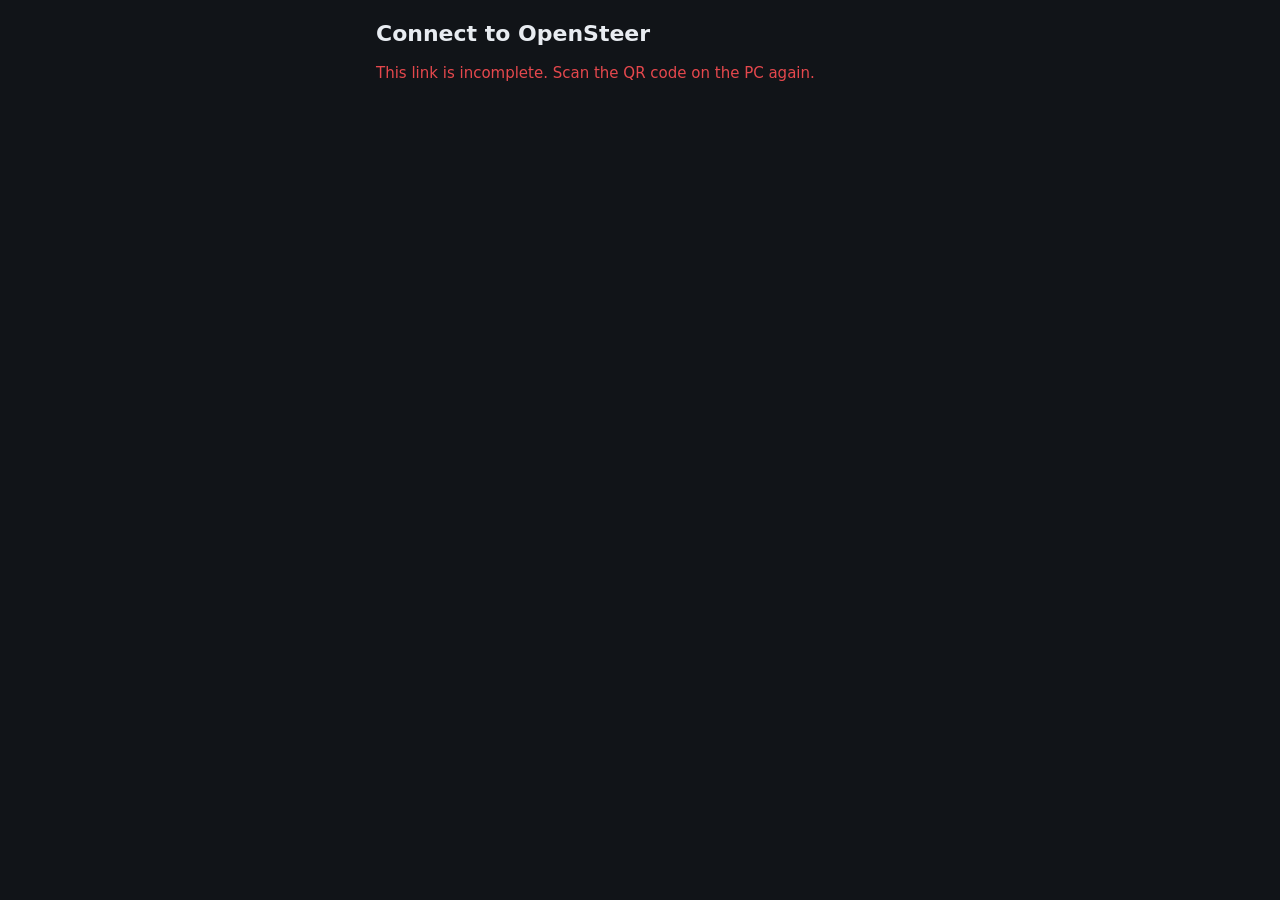
==== web/trust.html @ e8cecac9 "Phase 2: Wi-Fi and USB tethering over HTTPS, desktop window, Windows CI - certs.py: local CA (name-c" ====
<!doctype html>
<html lang="en">
<head>
  <meta charset="utf-8">
  <meta name="viewport" content="width=device-width, initial-scale=1, viewport-fit=cover">
  <meta name="theme-color" content="#111418">
  <title>OpenSteer setup</title>
  <link rel="stylesheet" href="style.css">
</head>
<body class="doc">
  <main class="guide">
    <h1>Connect to OpenSteer</h1>
    <p id="checking">Checking the secure connection…</p>

    <section id="steps" hidden>
      <p>
        Your phone needs to trust this PC once. Phones only share their motion
        sensors with secure (HTTPS) pages, and this PC uses its own certificate.
      </p>

      <ol id="ios" hidden>
        <li>Use <b>Safari</b> for this page.</li>
        <li>Tap <b>Download certificate</b> below, then <b>Allow</b>.</li>
        <li>Open <b>Settings</b>, tap <b>Profile Downloaded</b> near the top, then <b>Install</b>.</li>
        <li>Go to <b>Settings → General → About → Certificate Trust Settings</b>
            and turn on <b>OpenSteer local CA</b>.</li>
        <li>Come back here. It continues by itself, or tap <b>Continue</b>.</li>
      </ol>

      <ol id="android" hidden>
        <li>Tap <b>Download certificate</b> below.</li>
        <li>Open <b>Settings</b> and search for <b>CA certificate</b>
            (usually Security → Encryption &amp; credentials → Install a certificate → CA certificate).</li>
        <li>Tap <b>Install anyway</b> and pick <b>OpenSteer-CA.crt</b> from Downloads.</li>
        <li>Come back here. It continues by itself, or tap <b>Continue</b>.</li>
      </ol>

      <div class="actions">
        <a class="button" href="ca.crt" download="OpenSteer-CA.crt">Download certificate</a>
        <button id="continue" type="button" class="button secondary">Continue</button>
      </div>
      <p id="still" class="warn" hidden>Not trusted yet. Check the steps above, then try again.</p>

      <details id="quick" hidden>
        <summary>Skip for now (Android Chrome)</summary>
        <p>
          Open the controller directly and accept the browser warning
          (<b>Advanced → Proceed</b>). Works on Chrome for Android, but you'll see
          the warning again later. Installing the certificate is the lasting fix.
        </p>
        <a id="open-anyway" class="button secondary" href="#">Open anyway</a>
      </details>

      <p class="small">
        The certificate only works for private network addresses on your own
        networks, not for websites. You can remove it any time in the same settings.
      </p>
    </section>

    <p id="bad" class="warn" hidden>This link is incomplete. Scan the QR code on the PC again.</p>
  </main>
  <script src="trust.js"></script>
</body>
</html>
---- web/style.css ----
:root {
  --bg: #111418;
  --panel: #1b2027;
  --line: #2b323c;
  --text: #e8ecf1;
  --muted: #8a94a3;
  --gas: #2fbf71;
  --brake: #e5484d;
  --accent: #3e8ef7;
}

* { box-sizing: border-box; -webkit-tap-highlight-color: transparent; }

html, body {
  margin: 0;
  height: 100%;
  background: var(--bg);
  color: var(--text);
  font: 15px/1.3 system-ui, -apple-system, "Segoe UI", Roboto, sans-serif;
  overflow: hidden;
  overscroll-behavior: none;
  user-select: none;
  -webkit-user-select: none;
  touch-action: none;
}

button { font: inherit; color: inherit; }

#pad {
  display: grid;
  grid-template-columns: 1fr 1.4fr 1fr;
  gap: 12px;
  height: 100%;
  padding: max(12px, env(safe-area-inset-top)) max(12px, env(safe-area-inset-right))
           max(12px, env(safe-area-inset-bottom)) max(12px, env(safe-area-inset-left));
}

.pedal {
  position: relative;
  overflow: hidden;
  border: 1px solid var(--line);
  border-radius: 14px;
  background: var(--panel);
  display: flex;
  align-items: flex-end;
  justify-content: center;
}
.pedal span { position: relative; padding: 14px; font-weight: 700; letter-spacing: .1em; color: var(--muted); }
.pedal .fill { position: absolute; inset: auto 0 0 0; height: 0%; opacity: .55; }
#throttle .fill { background: var(--gas); }
#brake .fill { background: var(--brake); }

#center { display: flex; flex-direction: column; gap: 10px; min-width: 0; }

#status { display: flex; align-items: center; gap: 8px; color: var(--muted); }
#status #ping { margin-left: auto; font-variant-numeric: tabular-nums; }
.dot { width: 10px; height: 10px; border-radius: 50%; background: var(--brake); }
.dot.on { background: var(--gas); }
#calibrate {
  padding: 6px 12px;
  border: 1px solid var(--line);
  border-radius: 8px;
  background: var(--panel);
}

#steer-meter {
  position: relative;
  height: 14px;
  border-radius: 7px;
  background: var(--panel);
  border: 1px solid var(--line);
}
#steer-meter::before {
  content: "";
  position: absolute;
  left: 50%; top: 2px; bottom: 2px;
  width: 1px;
  background: var(--line);
}
#steer-needle {
  position: absolute;
  top: 1px; bottom: 1px;
  left: 50%;
  width: 6px;
  margin-left: -3px;
  border-radius: 3px;
  background: var(--accent);
}

#readout { display: flex; justify-content: space-between; color: var(--muted); font-variant-numeric: tabular-nums; }
#readout b { color: var(--text); font-weight: 600; }

#buttons {
  flex: 1;
  display: grid;
  grid-template-areas: ". y ." "x . b" ". a .";
  grid-template-columns: repeat(3, 1fr);
  grid-template-rows: repeat(3, 1fr);
  gap: 6px;
  min-height: 0;
}
.btn {
  border: 1px solid var(--line);
  border-radius: 50%;
  aspect-ratio: 1;
  max-height: 100%;
  justify-self: center;
  background: var(--panel);
  font-weight: 700;
  font-size: 18px;
}
.btn.down { background: var(--accent); border-color: var(--accent); }

#overlay {
  position: fixed;
  inset: 0;
  display: grid;
  place-items: center;
  background: rgba(10, 12, 15, .92);
}
#overlay.hidden { display: none; }
.card { max-width: 420px; padding: 24px; text-align: center; }
.card h1 { margin: 0 0 8px; font-size: 22px; }
.card p { color: var(--muted); }
#start {
  margin-top: 8px;
  padding: 12px 36px;
  border: 0;
  border-radius: 10px;
  background: var(--accent);
  font-weight: 700;
}

#rotate {
  position: fixed;
  inset: 0;
  display: none;
  place-items: center;
  background: var(--bg);
  font-size: 18px;
}
@media (orientation: portrait) {
  #rotate { display: grid; }
}

/* Setup pages (trust.html): normal scrolling document, portrait friendly. */
body.doc {
  overflow: auto;
  touch-action: auto;
  user-select: auto;
  -webkit-user-select: auto;
}
.guide {
  max-width: 560px;
  margin: 0 auto;
  padding: max(20px, env(safe-area-inset-top)) 16px 32px;
}
.guide h1 { font-size: 22px; margin: 0 0 12px; }
.guide p, .guide li { color: var(--muted); }
.guide b { color: var(--text); }
.guide ol { padding-left: 22px; }
.guide li { margin-bottom: 8px; }
.actions { display: flex; flex-wrap: wrap; gap: 10px; margin: 16px 0; }
.button {
  display: inline-block;
  padding: 12px 20px;
  border: 0;
  border-radius: 10px;
  background: var(--accent);
  color: var(--text);
  font-weight: 700;
  text-decoration: none;
}
.button.secondary { background: var(--panel); border: 1px solid var(--line); }
.guide details { margin: 16px 0; color: var(--muted); }
.guide summary { color: var(--text); cursor: pointer; }
.warn { color: var(--brake) !important; }
.small { font-size: 13px; }
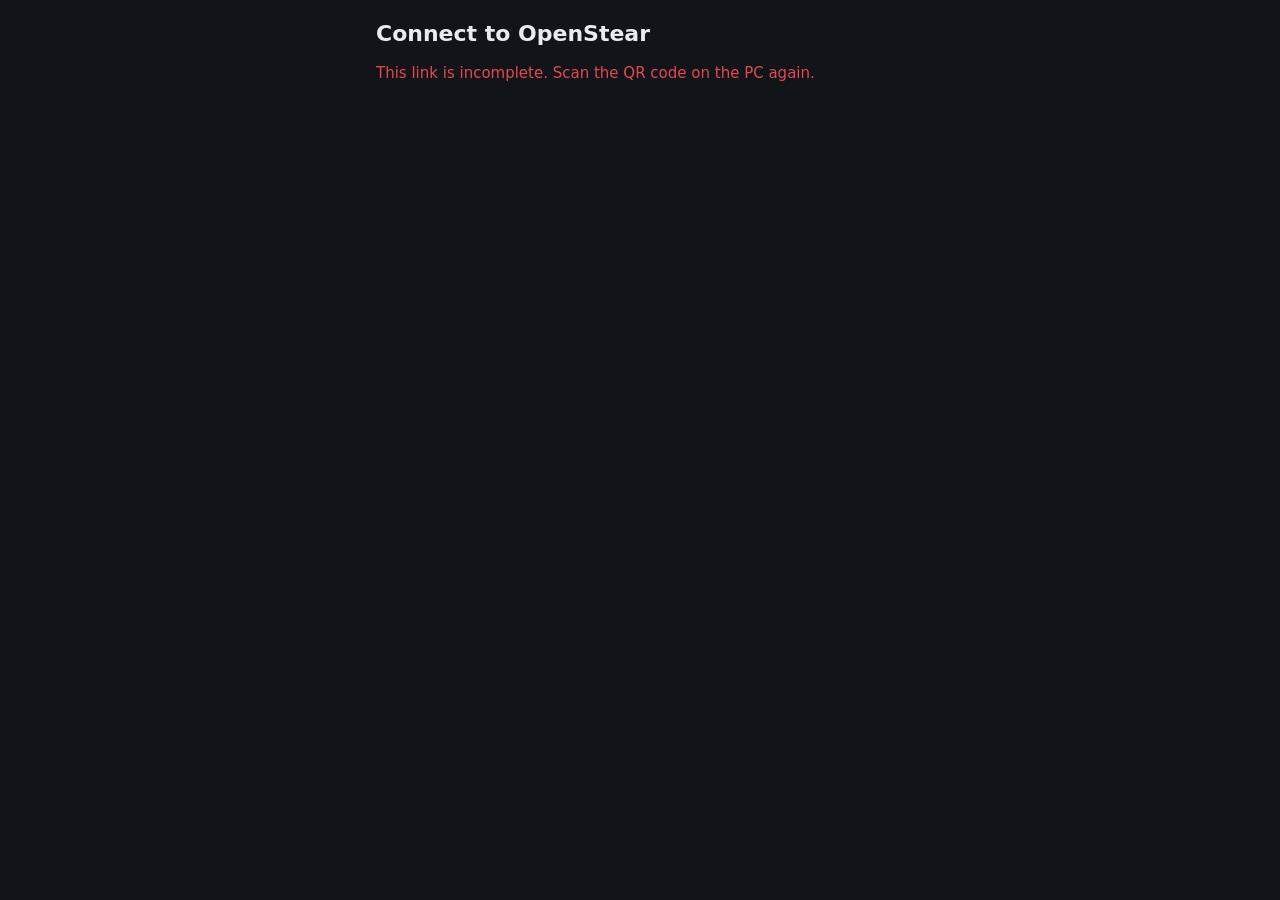
==== commit a24b0bc7: "Rename to OpenStear; new README with screenshots - The app is now called OpenStear everywhere (pages" ====
--- a/web/trust.html
+++ b/web/trust.html
@@ -4,12 +4,12 @@
   <meta charset="utf-8">
   <meta name="viewport" content="width=device-width, initial-scale=1, viewport-fit=cover">
   <meta name="theme-color" content="#111418">
-  <title>OpenSteer setup</title>
+  <title>OpenStear setup</title>
   <link rel="stylesheet" href="style.css">
 </head>
 <body class="doc">
   <main class="guide">
-    <h1>Connect to OpenSteer</h1>
+    <h1>Connect to OpenStear</h1>
     <p id="checking">Checking the secure connection…</p>
 
     <section id="steps" hidden>
@@ -23,7 +23,7 @@
         <li>Tap <b>Download certificate</b> below, then <b>Allow</b>.</li>
         <li>Open <b>Settings</b>, tap <b>Profile Downloaded</b> near the top, then <b>Install</b>.</li>
         <li>Go to <b>Settings → General → About → Certificate Trust Settings</b>
-            and turn on <b>OpenSteer local CA</b>.</li>
+            and turn on <b>OpenStear local CA</b>.</li>
         <li>Come back here. It continues by itself, or tap <b>Continue</b>.</li>
       </ol>
 
@@ -31,12 +31,12 @@
         <li>Tap <b>Download certificate</b> below.</li>
         <li>Open <b>Settings</b> and search for <b>CA certificate</b>
             (usually Security → Encryption &amp; credentials → Install a certificate → CA certificate).</li>
-        <li>Tap <b>Install anyway</b> and pick <b>OpenSteer-CA.crt</b> from Downloads.</li>
+        <li>Tap <b>Install anyway</b> and pick <b>OpenStear-CA.crt</b> from Downloads.</li>
         <li>Come back here. It continues by itself, or tap <b>Continue</b>.</li>
       </ol>
 
       <div class="actions">
-        <a class="button" href="ca.crt" download="OpenSteer-CA.crt">Download certificate</a>
+        <a class="button" href="ca.crt" download="OpenStear-CA.crt">Download certificate</a>
         <button id="continue" type="button" class="button secondary">Continue</button>
       </div>
       <p id="still" class="warn" hidden>Not trusted yet. Check the steps above, then try again.</p>
--- a/web/style.css
+++ b/web/style.css
@@ -1,6 +1,7 @@
 :root {
   --bg: #111418;
   --panel: #1b2027;
+  --panel-2: #232a33;
   --line: #2b323c;
   --text: #e8ecf1;
   --muted: #8a94a3;
@@ -25,59 +26,207 @@
 }
 
 button { font: inherit; color: inherit; }
+[hidden] { display: none !important; }
+
+/* --- Play area: controls are placed in % of this box --------------------- */
 
 #pad {
-  display: grid;
-  grid-template-columns: 1fr 1.4fr 1fr;
-  gap: 12px;
+  position: fixed;
+  top: max(8px, env(safe-area-inset-top));
+  right: max(8px, env(safe-area-inset-right));
+  bottom: max(8px, env(safe-area-inset-bottom));
+  left: max(8px, env(safe-area-inset-left));
+}
+
+.ctl {
+  position: absolute;
+  padding: 3px;
+  container-type: size;
+}
+
+/* Buttons */
+.button { display: grid; place-items: center; }
+.button .face {
+  display: flex;
+  flex-direction: column;
+  align-items: center;
+  justify-content: center;
+  border: 2px solid var(--line);
+  background: var(--panel);
+  font-weight: 700;
+  transition: transform 60ms, filter 60ms;
+}
+.button.round .face {
+  width: min(100cqw, 100cqh);
+  height: min(100cqw, 100cqh);
+  border-radius: 50%;
+  font-size: max(11px, min(28cqw, 28cqh));
+}
+.button.rect .face {
+  width: 100%;
   height: 100%;
-  padding: max(12px, env(safe-area-inset-top)) max(12px, env(safe-area-inset-right))
-           max(12px, env(safe-area-inset-bottom)) max(12px, env(safe-area-inset-left));
-}
-
+  border-radius: 12px;
+  font-size: max(12px, min(18cqw, 28cqh));
+}
+.button .sub { font-size: 10px; font-weight: 600; letter-spacing: .12em; color: var(--muted); }
+.button.pressed .face { transform: scale(.94); filter: brightness(1.5); }
+
+/* Button colours: label tint + ring; pressed fills. */
+.c-green  { --c: #2fbf71; }
+.c-red    { --c: #e5484d; }
+.c-blue   { --c: #3e8ef7; }
+.c-yellow { --c: #f5c542; }
+.c-orange { --c: #f08a24; }
+.c-purple { --c: #a970ff; }
+.c-white  { --c: #e8ecf1; }
+.c-dark   { --c: #8a94a3; }
+.c-paddle { --c: #e8ecf1; }
+.c-ps-green { --c: #3fbf9f; }
+.c-ps-red   { --c: #ff5a6a; }
+.c-ps-blue  { --c: #7aa7ff; }
+.c-ps-pink  { --c: #e67ad2; }
+.button[class*="c-"] .face { border-color: color-mix(in srgb, var(--c) 70%, transparent); color: var(--c); }
+.button[class*="c-"].pressed .face { background: color-mix(in srgb, var(--c) 35%, var(--panel)); filter: none; }
+.c-dark .face { font-size: max(10px, min(22cqw, 22cqh)) !important; letter-spacing: .04em; }
+.button[class*="c-ps-"] .face { font-size: max(16px, min(46cqw, 46cqh)); font-weight: 400; }
+.c-paddle .face {
+  background: linear-gradient(160deg, #2a313b, #171b21);
+  border-color: #3a434f;
+  font-size: max(22px, min(40cqw, 36cqh)) !important;
+}
+
+/* Pedals and triggers */
 .pedal {
-  position: relative;
   overflow: hidden;
-  border: 1px solid var(--line);
-  border-radius: 14px;
-  background: var(--panel);
   display: flex;
   align-items: flex-end;
   justify-content: center;
 }
-.pedal span { position: relative; padding: 14px; font-weight: 700; letter-spacing: .1em; color: var(--muted); }
-.pedal .fill { position: absolute; inset: auto 0 0 0; height: 0%; opacity: .55; }
-#throttle .fill { background: var(--gas); }
-#brake .fill { background: var(--brake); }
-
-#center { display: flex; flex-direction: column; gap: 10px; min-width: 0; }
-
-#status { display: flex; align-items: center; gap: 8px; color: var(--muted); }
-#status #ping { margin-left: auto; font-variant-numeric: tabular-nums; }
-.dot { width: 10px; height: 10px; border-radius: 50%; background: var(--brake); }
+.pedal::before {
+  content: "";
+  position: absolute;
+  inset: 3px;
+  border: 1px solid var(--line);
+  border-radius: 14px;
+  background: var(--panel);
+}
+.pedal .fill {
+  position: absolute;
+  left: 3px; right: 3px; bottom: 3px;
+  height: 0%;
+  max-height: calc(100% - 6px);
+  border-radius: 0 0 14px 14px;
+  background: var(--c, var(--accent));
+  opacity: .55;
+}
+.pedal .label {
+  position: relative;
+  padding: 12px 4px;
+  font-weight: 700;
+  letter-spacing: .1em;
+  color: var(--muted);
+  font-size: max(11px, min(14cqw, 15px));
+}
+
+/* Sticks */
+.stick { display: grid; place-items: center; }
+.stick .base {
+  position: relative;
+  width: min(100cqw, 100cqh);
+  height: min(100cqw, 100cqh);
+  border-radius: 50%;
+  border: 2px solid var(--line);
+  background: radial-gradient(circle, var(--panel-2), var(--panel) 70%);
+  display: grid;
+  place-items: center;
+}
+.stick .knob {
+  width: 46%;
+  height: 46%;
+  border-radius: 50%;
+  background: #2f3743;
+  border: 2px solid #46505e;
+  display: grid;
+  place-items: center;
+  color: var(--muted);
+  font-size: 11px;
+  font-weight: 700;
+}
+.stick.pressed .knob { background: #3a4554; border-color: var(--accent); }
+
+/* D-pad */
+.dpad { display: grid; place-items: center; }
+.dpad .pad {
+  position: relative;
+  width: min(100cqw, 100cqh);
+  height: min(100cqw, 100cqh);
+}
+.dpad .arm {
+  position: absolute;
+  background: var(--panel);
+  border: 2px solid var(--line);
+}
+.dpad .up, .dpad .down { left: 33%; width: 34%; height: 36%; }
+.dpad .left, .dpad .right { top: 33%; height: 34%; width: 36%; }
+.dpad .up { top: 0; border-radius: 8px 8px 2px 2px; }
+.dpad .down { bottom: 0; border-radius: 2px 2px 8px 8px; }
+.dpad .left { left: 0; border-radius: 8px 2px 2px 8px; }
+.dpad .right { right: 0; border-radius: 2px 8px 8px 2px; }
+.dpad .arm.pressed { background: var(--accent); border-color: var(--accent); }
+.dpad .sub {
+  position: absolute;
+  left: 0; right: 0; top: 50%;
+  transform: translateY(-50%);
+  text-align: center;
+  font-size: 10px;
+  font-weight: 700;
+  letter-spacing: .1em;
+  color: var(--muted);
+  pointer-events: none;
+}
+
+/* Status bar */
+.status {
+  display: flex;
+  align-items: center;
+  gap: 8px;
+  color: var(--muted);
+  font-size: 13px;
+  white-space: nowrap;
+  overflow: hidden;
+}
+.status .ping { margin-left: auto; font-variant-numeric: tabular-nums; }
+.status .debug { color: var(--accent); font-variant-numeric: tabular-nums; }
+.dot { flex: none; width: 10px; height: 10px; border-radius: 50%; background: var(--brake); }
 .dot.on { background: var(--gas); }
-#calibrate {
-  padding: 6px 12px;
+.chip {
+  padding: 5px 10px;
   border: 1px solid var(--line);
   border-radius: 8px;
   background: var(--panel);
-}
-
-#steer-meter {
+  font-size: 13px;
+  max-width: 45%;
+  overflow: hidden;
+  text-overflow: ellipsis;
+}
+
+/* Dash: steering meter and values */
+.dash { display: flex; flex-direction: column; justify-content: center; gap: 6px; }
+.dash .meter, .preview .meter {
   position: relative;
-  height: 14px;
-  border-radius: 7px;
-  background: var(--panel);
-  border: 1px solid var(--line);
-}
-#steer-meter::before {
+  height: 12px;
+  border-radius: 6px;
+  background: var(--panel);
+  border: 1px solid var(--line);
+}
+.dash .meter::before, .preview .meter::before {
   content: "";
   position: absolute;
   left: 50%; top: 2px; bottom: 2px;
   width: 1px;
   background: var(--line);
 }
-#steer-needle {
+.dash .needle, .preview .needle {
   position: absolute;
   top: 1px; bottom: 1px;
   left: 50%;
@@ -86,32 +235,31 @@
   border-radius: 3px;
   background: var(--accent);
 }
-
-#readout { display: flex; justify-content: space-between; color: var(--muted); font-variant-numeric: tabular-nums; }
-#readout b { color: var(--text); font-weight: 600; }
-
-#buttons {
-  flex: 1;
-  display: grid;
-  grid-template-areas: ". y ." "x . b" ". a .";
-  grid-template-columns: repeat(3, 1fr);
-  grid-template-rows: repeat(3, 1fr);
-  gap: 6px;
-  min-height: 0;
-}
-.btn {
-  border: 1px solid var(--line);
-  border-radius: 50%;
-  aspect-ratio: 1;
-  max-height: 100%;
-  justify-self: center;
-  background: var(--panel);
-  font-weight: 700;
-  font-size: 18px;
-}
-.btn.down { background: var(--accent); border-color: var(--accent); }
-
-#overlay {
+.dash .readout {
+  display: flex;
+  justify-content: space-between;
+  color: var(--muted);
+  font-size: 13px;
+  font-variant-numeric: tabular-nums;
+}
+.dash .readout b { color: var(--text); font-weight: 600; }
+
+/* Decorative panels */
+.panel.wheel::before {
+  content: "";
+  position: absolute;
+  inset: 0;
+  border-radius: 28px 28px 60px 60px;
+  background:
+    repeating-linear-gradient(45deg, rgba(255,255,255,.025) 0 2px, transparent 2px 6px),
+    linear-gradient(180deg, #1a1f26, #0d1014);
+  border: 1px solid #262d36;
+  box-shadow: inset 0 0 0 1px rgba(0,0,0,.4);
+}
+
+/* --- Overlays ------------------------------------------------------------- */
+
+#overlay, #menu, #settings {
   position: fixed;
   inset: 0;
   display: grid;
@@ -130,6 +278,96 @@
   background: var(--accent);
   font-weight: 700;
 }
+.link {
+  border: 0;
+  background: none;
+  color: var(--accent);
+  text-decoration: underline;
+  padding: 4px;
+}
+
+.sheet {
+  width: min(560px, calc(100% - 32px));
+  max-height: calc(100% - 24px);
+  overflow: auto;
+  padding: 16px;
+  border: 1px solid var(--line);
+  border-radius: 14px;
+  background: var(--bg);
+  touch-action: pan-y;
+}
+.sheet header { display: flex; align-items: center; justify-content: space-between; }
+.sheet h2 { margin: 0; font-size: 18px; }
+.sheet h3 { margin: 14px 0 6px; font-size: 12px; letter-spacing: .1em; text-transform: uppercase; color: var(--muted); }
+#menu-list { display: grid; grid-template-columns: repeat(auto-fill, minmax(150px, 1fr)); gap: 8px; }
+#menu-list h3 { grid-column: 1 / -1; }
+.choice {
+  display: flex;
+  align-items: stretch;
+  border: 1px solid var(--line);
+  border-radius: 10px;
+  background: var(--panel);
+}
+.choice .pick {
+  flex: 1;
+  display: flex;
+  flex-direction: column;
+  align-items: flex-start;
+  gap: 2px;
+  padding: 10px 12px;
+  border: 0;
+  background: none;
+  text-align: left;
+}
+.choice .pick span { font-size: 12px; color: var(--muted); }
+.choice .star {
+  padding: 0 12px;
+  border: 0;
+  border-left: 1px solid var(--line);
+  background: none;
+  color: var(--muted);
+  font-size: 18px;
+}
+.choice .star.on { color: #f5c542; }
+.choice.current { border-color: var(--accent); }
+.small { font-size: 13px; color: var(--muted); }
+
+/* Settings sheet */
+.preview {
+  display: grid;
+  grid-template-columns: 1fr auto auto;
+  align-items: center;
+  gap: 10px;
+  margin: 12px 0 4px;
+  color: var(--muted);
+  font-size: 13px;
+  font-variant-numeric: tabular-nums;
+}
+.preview b { color: var(--text); }
+#settings-list { display: grid; grid-template-columns: repeat(auto-fill, minmax(240px, 1fr)); gap: 4px 16px; }
+.setting {
+  display: grid;
+  grid-template-columns: 1fr auto;
+  align-items: center;
+  gap: 2px 8px;
+  padding: 10px 0;
+  border-bottom: 1px solid var(--line);
+}
+.setting .name { font-weight: 600; }
+.setting output { color: var(--accent); font-variant-numeric: tabular-nums; font-size: 13px; }
+.setting small { grid-column: 1 / -1; color: var(--muted); font-size: 12px; }
+.setting input[type="range"] { grid-column: 1 / -1; width: 100%; accent-color: var(--accent); height: 28px; }
+.setting select {
+  grid-column: 1 / -1;
+  padding: 8px;
+  border: 1px solid var(--line);
+  border-radius: 8px;
+  background: var(--panel);
+  color: var(--text);
+}
+.setting input[type="checkbox"] { grid-row: 1; grid-column: 2; width: 22px; height: 22px; accent-color: var(--accent); }
+.setting:has(input[type="checkbox"]) output { display: none; }
+.actions-row { display: flex; align-items: center; gap: 12px; }
 
 #rotate {
   position: fixed;
@@ -161,7 +399,7 @@
 .guide ol { padding-left: 22px; }
 .guide li { margin-bottom: 8px; }
 .actions { display: flex; flex-wrap: wrap; gap: 10px; margin: 16px 0; }
-.button {
+.button-link, .guide .button {
   display: inline-block;
   padding: 12px 20px;
   border: 0;
@@ -171,8 +409,219 @@
   font-weight: 700;
   text-decoration: none;
 }
-.button.secondary { background: var(--panel); border: 1px solid var(--line); }
+.guide .button.secondary { background: var(--panel); border: 1px solid var(--line); }
 .guide details { margin: 16px 0; color: var(--muted); }
 .guide summary { color: var(--text); cursor: pointer; }
 .warn { color: var(--brake) !important; }
-.small { font-size: 13px; }
+.preview .chip { max-width: none; }
+.status .gear { flex: none; max-width: none; }
+
+/* Narrow status bars: keep the dot, Center, ⚙ and ☰; drop the words. */
+@container (max-width: 330px) {
+  .status .conn, .status .menu .name { display: none; }
+  .status .chip { max-width: none; }
+}
+
+/* On-screen steering wheel */
+.wheel { display: grid; place-items: center; }
+.wheel .rim {
+  position: relative;
+  width: min(100cqw, 100cqh);
+  height: min(100cqw, 100cqh);
+  border-radius: 50%;
+  border: max(10px, min(7cqw, 7cqh)) solid #2a313b;
+  box-shadow: inset 0 0 0 2px #3a434f, 0 0 0 2px #3a434f;
+  will-change: transform;
+}
+.wheel .spoke { position: absolute; background: #2a313b; }
+.wheel .spoke.l, .wheel .spoke.r { top: 46%; height: 8%; width: 36%; }
+.wheel .spoke.l { left: 0; }
+.wheel .spoke.r { right: 0; }
+.wheel .spoke.b { left: 46%; width: 8%; top: 50%; height: 50%; }
+.wheel .hub {
+  position: absolute;
+  inset: 36%;
+  border-radius: 50%;
+  background: var(--panel);
+  border: 2px solid #3a434f;
+}
+.wheel .mark {
+  position: absolute;
+  left: 47%; width: 6%; top: -2%; height: 10%;
+  border-radius: 3px;
+  background: var(--accent);
+}
+.nudge .face { font-size: max(22px, min(36cqw, 36cqh)) !important; }
+
+.actions-row.wrap { flex-wrap: wrap; }
+.chip.danger { color: var(--brake); border-color: color-mix(in srgb, var(--brake) 50%, var(--line)); }
+.chip.primary { background: var(--accent); border-color: var(--accent); }
+.status .page { flex: none; max-width: none; }
+
+/* Layout editor */
+#pad.editing .ghost { pointer-events: none; opacity: .55; }
+.editbox {
+  position: absolute;
+  border: 1.5px dashed rgba(232, 236, 241, .45);
+  border-radius: 6px;
+  touch-action: none;
+  cursor: move;
+}
+.editbox.selected { border: 2px solid var(--accent); background: rgba(62, 142, 247, .08); }
+.editbox.clash { border-color: var(--brake); background: rgba(229, 72, 77, .1); }
+.editbox .handle {
+  position: absolute;
+  right: -2px; bottom: -2px;
+  width: 22px; height: 22px;
+  border-radius: 6px 0 6px 0;
+  background: var(--accent);
+  cursor: nwse-resize;
+}
+#editbar {
+  position: fixed;
+  top: max(4px, env(safe-area-inset-top));
+  left: 50%;
+  transform: translateX(-50%);
+  display: flex;
+  align-items: center;
+  gap: 6px;
+  max-width: calc(100% - 16px);
+  padding: 6px;
+  border: 1px solid var(--line);
+  border-radius: 12px;
+  background: rgba(17, 20, 24, .94);
+  z-index: 5;
+  font-size: 13px;
+}
+#editbar.bottom { top: auto; bottom: max(4px, env(safe-area-inset-bottom)); }
+#editbar .name {
+  width: 140px;
+  padding: 6px 8px;
+  border: 1px solid var(--line);
+  border-radius: 8px;
+  background: var(--panel);
+  color: var(--text);
+}
+#editbar select.chip { color: var(--text); }
+#editbar .hint { color: var(--muted); white-space: nowrap; overflow: hidden; text-overflow: ellipsis; min-width: 0; }
+#editbar label.chip { display: flex; align-items: center; gap: 4px; max-width: none; white-space: nowrap; }
+#editprops {
+  position: fixed;
+  right: max(8px, env(safe-area-inset-right));
+  bottom: max(8px, env(safe-area-inset-bottom));
+  width: min(260px, 45vw);
+  max-height: calc(100% - 70px);
+  overflow: auto;
+  padding: 10px;
+  border: 1px solid var(--line);
+  border-radius: 12px;
+  background: rgba(17, 20, 24, .96);
+  z-index: 5;
+  font-size: 13px;
+  touch-action: pan-y;
+}
+#editprops header { display: flex; justify-content: space-between; align-items: center; margin-bottom: 6px; }
+#editprops header b { text-transform: capitalize; }
+.prop { display: grid; grid-template-columns: 90px 1fr; align-items: center; gap: 6px; margin: 6px 0; }
+.prop span { color: var(--muted); }
+.prop input:not([type="checkbox"]), .prop select {
+  width: 100%;
+  padding: 6px;
+  border: 1px solid var(--line);
+  border-radius: 6px;
+  background: var(--panel);
+  color: var(--text);
+}
+@media (max-width: 700px) {
+  #editbar .hint { display: none; }
+}
+
+/* Toggle-mode button that is switched on */
+.button.latched .face { background: color-mix(in srgb, var(--c, var(--accent)) 30%, var(--panel)); box-shadow: 0 0 0 3px color-mix(in srgb, var(--c, var(--accent)) 45%, transparent); }
+
+#toast {
+  position: fixed;
+  left: 50%;
+  bottom: max(16px, env(safe-area-inset-bottom));
+  transform: translateX(-50%);
+  padding: 8px 14px;
+  border: 1px solid var(--line);
+  border-radius: 10px;
+  background: rgba(17, 20, 24, .95);
+  font-size: 13px;
+  z-index: 10;
+  pointer-events: none;
+}
+
+/* F1 telemetry dash */
+.f1dash {
+  display: grid;
+  grid-template-columns: 1fr 1fr;
+  grid-template-rows: auto 1fr auto auto;
+  grid-template-areas: "revs revs" "main main" "times times" "bars tyres";
+  gap: 4px 10px;
+  padding: 6px;
+  border: 1px solid var(--line);
+  border-radius: 12px;
+  background: #0b0d10;
+  font-variant-numeric: tabular-nums;
+  overflow: hidden;
+}
+.f1dash .revs { grid-area: revs; display: grid; grid-template-columns: repeat(15, 1fr); gap: 3px; }
+.f1dash .revs i { height: max(6px, min(5cqh, 14px)); border-radius: 3px; background: #1d2229; }
+.f1dash .revs i.on.g { background: #2fbf71; }
+.f1dash .revs i.on.r { background: #e5484d; }
+.f1dash .revs i.on.p { background: #a970ff; }
+.f1dash.limiter .revs i.on { animation: rev-flash .12s steps(1) infinite; }
+@keyframes rev-flash { 50% { background: #1d2229; } }
+.f1dash .main { grid-area: main; display: grid; grid-template-columns: 1fr auto 1fr; align-items: center; }
+.f1dash .gear { font-size: max(28px, min(46cqh, 30cqw)); font-weight: 800; line-height: 1; padding: 0 10px; }
+.f1dash .side { display: flex; flex-direction: column; gap: 2px; font-size: max(13px, min(9cqh, 6cqw)); }
+.f1dash .side.right { align-items: flex-end; }
+.f1dash .side small { color: var(--muted); font-size: 11px; }
+.f1dash .speed { font-weight: 700; font-size: max(16px, min(14cqh, 9cqw)); }
+.f1dash .pos { font-weight: 700; }
+.f1dash .lapno { color: var(--muted); }
+.f1dash .times { grid-area: times; display: flex; justify-content: space-between; font-size: max(12px, min(8cqh, 5cqw)); }
+.f1dash .cur { font-weight: 700; }
+.f1dash .cur.invalid { color: var(--brake); text-decoration: line-through; }
+.f1dash .last { color: var(--muted); }
+.f1dash .bars { grid-area: bars; display: grid; gap: 4px; align-content: center; }
+.f1dash .bar { position: relative; height: 16px; border-radius: 4px; background: #1d2229; overflow: hidden; font-size: 10px; }
+.f1dash .bar i { position: absolute; inset: 0 auto 0 0; width: 0; }
+.f1dash .fuel i { background: #3e8ef7; }
+.f1dash .fuel.short i { background: var(--brake); }
+.f1dash .ers i { background: #f5c542; }
+.f1dash .bar span { position: relative; padding-left: 5px; line-height: 16px; font-weight: 700; color: #fff; text-shadow: 0 0 3px #000; }
+.f1dash .drs { justify-self: start; padding: 1px 8px; border-radius: 4px; border: 1px solid var(--line); color: var(--muted); font-size: 11px; font-weight: 800; }
+.f1dash .drs.allowed { border-color: #2fbf71; color: #2fbf71; }
+.f1dash .drs.open { background: #2fbf71; border-color: #2fbf71; color: #0b0d10; }
+.f1dash .tyres { grid-area: tyres; display: grid; grid-template-columns: 1fr 1fr; gap: 3px; position: relative; }
+.f1dash .t { display: flex; justify-content: space-between; align-items: baseline; padding: 1px 5px; border-radius: 4px; background: #1d2229; font-size: 11px; }
+.f1dash .t.cold b { color: #7aa7ff; }
+.f1dash .t.ok b { color: #2fbf71; }
+.f1dash .t.hot b { color: #e5484d; }
+.f1dash .t small { color: var(--muted); }
+.f1dash .compound { grid-column: 1 / -1; text-align: center; font-size: 10px; color: var(--muted); }
+.f1dash .compound[data-c="S"] { color: #e5484d; }
+.f1dash .compound[data-c="M"] { color: #f5c542; }
+.f1dash .compound[data-c="H"] { color: #e8ecf1; }
+.f1dash .nodata { display: none; }
+.f1dash:not(.live) > :not(.nodata):not(.revs) { opacity: .25; }
+.f1dash:not(.live) .nodata {
+  display: grid;
+  place-items: center;
+  position: absolute;
+  inset: 0;
+  padding: 10px;
+  text-align: center;
+  font-size: 12px;
+  color: var(--muted);
+  background: rgba(11, 13, 16, .7);
+}
+/* Small dash (e.g. on the F1 wheel): rev lights, gear, speed, lap time only. */
+@container (max-height: 120px) {
+  .f1dash { grid-template-areas: "revs revs" "main main" "times times"; grid-template-rows: auto 1fr auto; }
+  .f1dash .bars, .f1dash .tyres, .f1dash .last, .f1dash .lapno, .f1dash .side small { display: none; }
+  .f1dash .nodata { font-size: 10px !important; padding: 2px !important; }
+}
